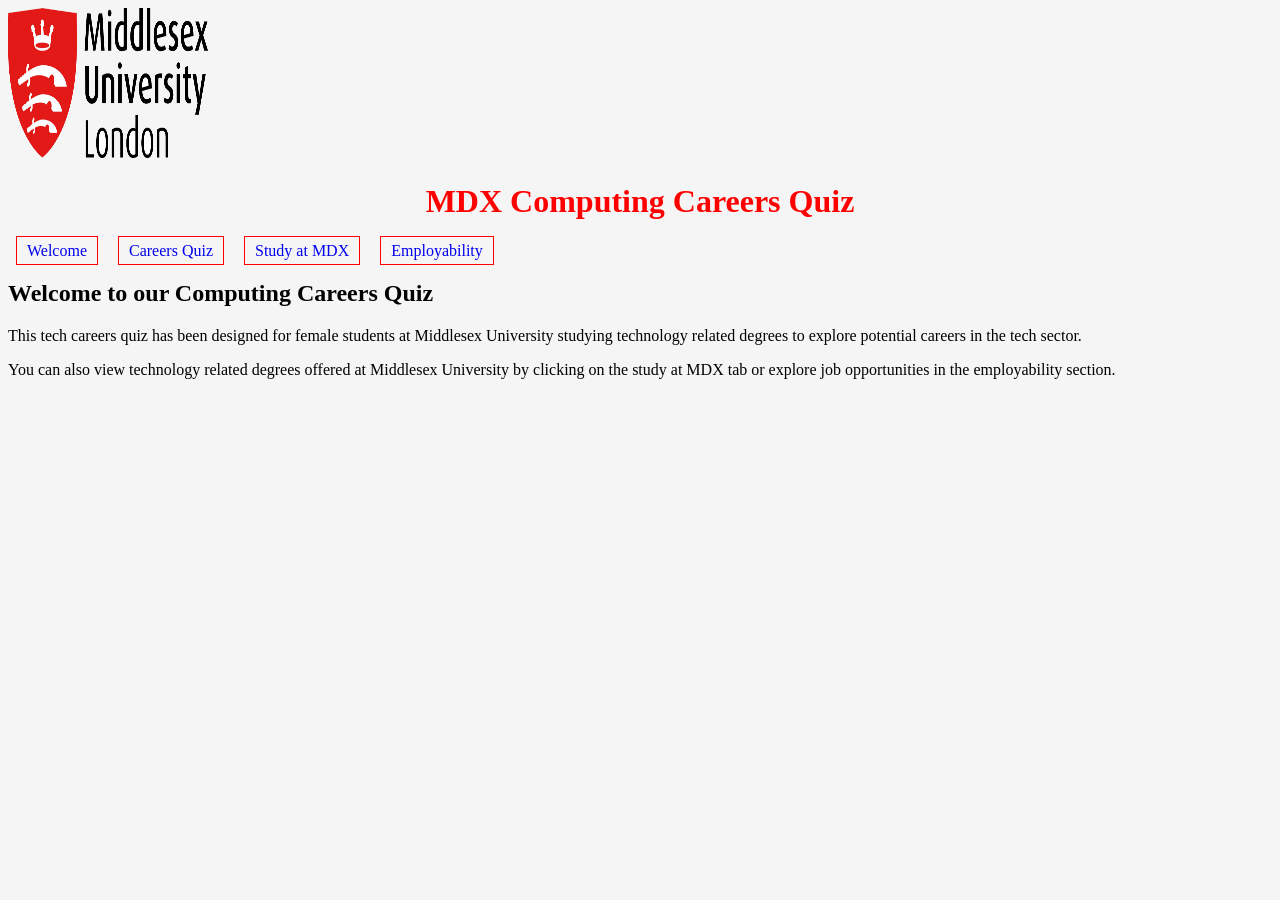
==== index.html @ 2785f157 "Initial commit" ====
<!DOCTYPE html>
<html lang="en">

<head>
    <meta charset="UTF-8">
    <meta name="viewport" content="width=device-width, initial-scale=1.0">
    <title>MDX Computing Careers Quiz</title>

    <link rel="stylesheet" href="styles.css">
</head>

<body>
    <img src="MiddlesexLogo.png" alt="MDX" width="200" height="150">
    <h1>MDX Computing Careers Quiz</h1>

    <!--Navigation Menu-->
    <nav class="navmenu">
        <a href="index.html">Welcome</a>
        <a href="quiz.html"> Careers Quiz</a>
        <a href="study.html">Study at MDX</a>
        <a href="employment.html">Employability</a>

    </nav>

    <h2>Welcome to our Computing Careers Quiz</h2>
    <p> This tech careers quiz has been designed for female students at Middlesex University
        studying technology related degrees to explore potential careers in the tech sector.
    </p>

    <p> You can also view technology related degrees offered at Middlesex University
        by clicking on the study at MDX tab or explore job opportunities in the employability section.
    </p>

</body>

</html>
---- styles.css ----
/* Body style*/
body{
    font-family: 'Times New Roman', Times, serif;
    background-color: whitesmoke
}

/*Heading style*/
h1 {
font-family: 'Times New Roman', Times, serif;
color: red;
text-align: center;
}

/*Navigation menu*/
.navmenu a {
border: 1px solid red;
padding: 5px 10px;
margin: 8px;
text-decoration: none;
}
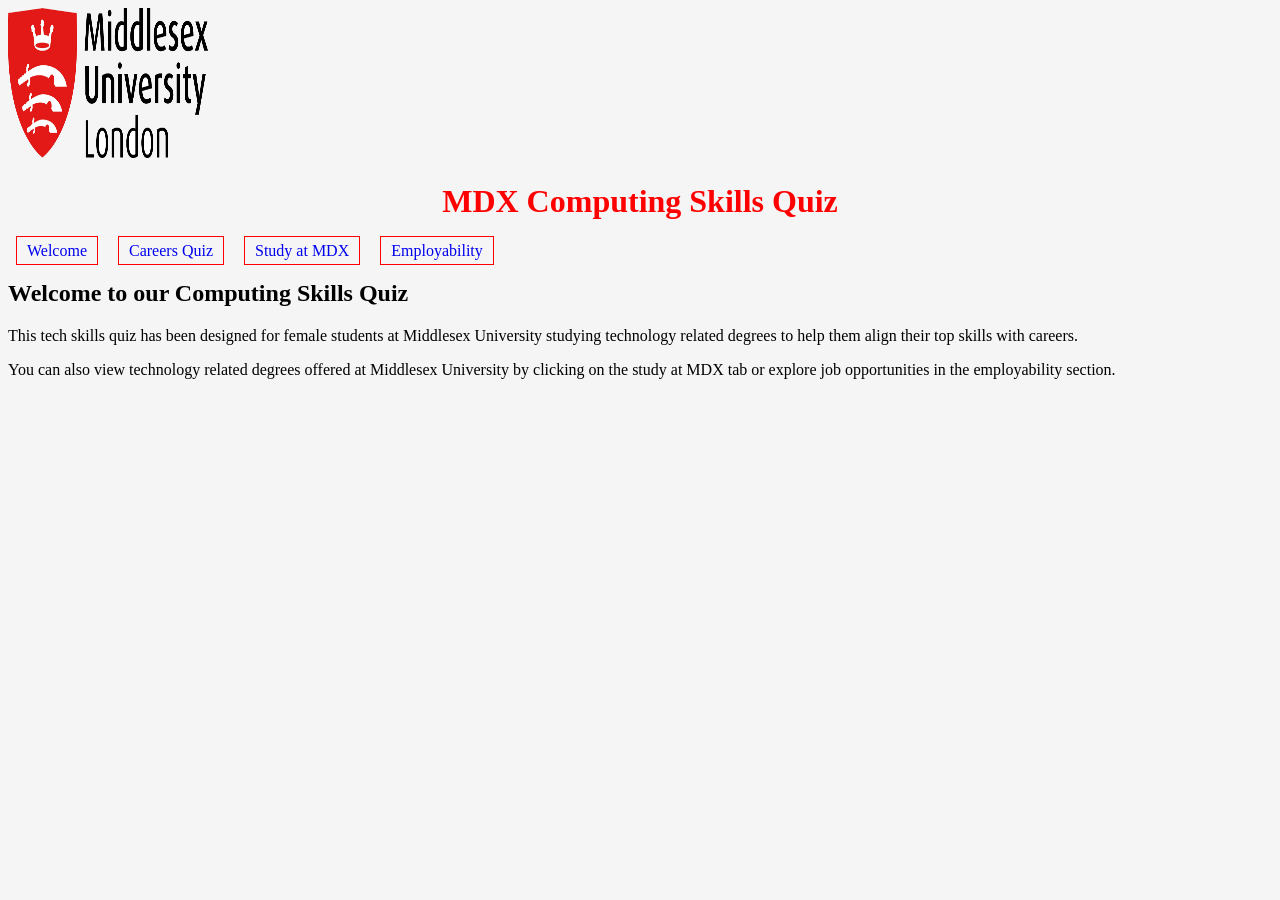
==== commit 6f4370df: "Updated headings" ====
--- a/index.html
+++ b/index.html
@@ -11,7 +11,7 @@
 
 <body>
     <img src="MiddlesexLogo.png" alt="MDX" width="200" height="150">
-    <h1>MDX Computing Careers Quiz</h1>
+    <h1>MDX Computing Skills Quiz</h1>
 
     <!--Navigation Menu-->
     <nav class="navmenu">
@@ -22,9 +22,9 @@
 
     </nav>
 
-    <h2>Welcome to our Computing Careers Quiz</h2>
-    <p> This tech careers quiz has been designed for female students at Middlesex University
-        studying technology related degrees to explore potential careers in the tech sector.
+    <h2>Welcome to our Computing Skills Quiz</h2>
+    <p> This tech skills quiz has been designed for female students at Middlesex University
+        studying technology related degrees to help them align their top skills with careers. 
     </p>
 
     <p> You can also view technology related degrees offered at Middlesex University
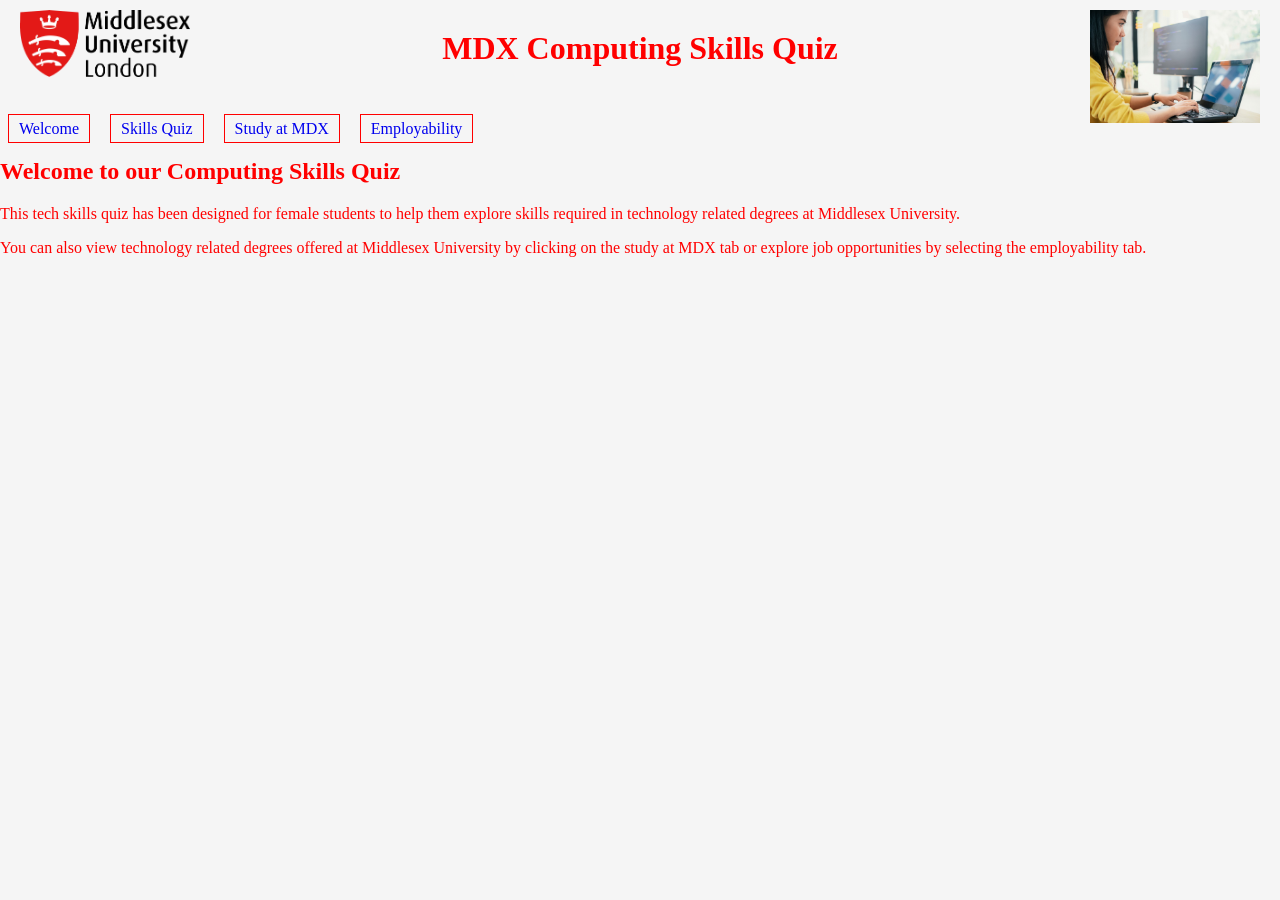
==== commit 060e63f7: "Study page updated" ====
--- a/index.html
+++ b/index.html
@@ -4,31 +4,34 @@
 <head>
     <meta charset="UTF-8">
     <meta name="viewport" content="width=device-width, initial-scale=1.0">
-    <title>MDX Computing Careers Quiz</title>
+    <title>MDX Computing Skills Quiz</title>
 
     <link rel="stylesheet" href="styles.css">
 </head>
 
 <body>
-    <img src="MiddlesexLogo.png" alt="MDX" width="200" height="150">
-    <h1>MDX Computing Skills Quiz</h1>
+    <div class="header-box">
+        <img src="MiddlesexLogo.png" class="MDXLogo">
+        <img src="female_tech.jpg" class="Tech">
+        <h1>MDX Computing Skills Quiz</h1>
+    </div>
 
     <!--Navigation Menu-->
     <nav class="navmenu">
         <a href="index.html">Welcome</a>
-        <a href="quiz.html"> Careers Quiz</a>
+        <a href="quiz.html"> Skills Quiz</a>
         <a href="study.html">Study at MDX</a>
         <a href="employment.html">Employability</a>
 
     </nav>
 
     <h2>Welcome to our Computing Skills Quiz</h2>
-    <p> This tech skills quiz has been designed for female students at Middlesex University
-        studying technology related degrees to help them align their top skills with careers. 
+    <p> This tech skills quiz has been designed for female students to help them explore skills required in
+        technology related degrees at Middlesex University. 
     </p>
 
     <p> You can also view technology related degrees offered at Middlesex University
-        by clicking on the study at MDX tab or explore job opportunities in the employability section.
+        by clicking on the study at MDX tab or explore job opportunities by selecting the employability tab.
     </p>
 
 </body>
--- a/styles.css
+++ b/styles.css
@@ -1,20 +1,70 @@
+.header-box{
+    position: relative;
+    text-align:center;
+    margin-top: 0;
+    min-height: 100px;
+    padding-top:20px;
+}
+
+.MDXLogo {
+    position: absolute;
+    top:10px;
+    left:20px;
+    width: 170px;
+    object-fit: contain;
+}
+
+.Tech {
+    position:absolute;
+    top:10px;
+    right:20px;
+    width:170px;
+    object-fit: contain;
+}
+
 /* Body style*/
 body{
+    margin:0;
     font-family: 'Times New Roman', Times, serif;
     background-color: whitesmoke
 }
 
+
 /*Heading style*/
 h1 {
+text-align: center;
+margin-top: 10px;
 font-family: 'Times New Roman', Times, serif;
 color: red;
-text-align: center;
 }
 
-/*Navigation menu*/
+
+/*Navigation menu links*/
 .navmenu a {
 border: 1px solid red;
 padding: 5px 10px;
 margin: 8px;
 text-decoration: none;
+}
+
+#options label{
+    display:block;
+    padding:8px;
+    margin:4px;
+    border:5px grey;
+}
+
+h2{
+    font-family: 'Times New Roman', Times, serif;
+    color: red;
+}
+
+p{
+    color:red;
+}
+
+#quiz-results {
+    margin: top 20px;
+    color:red;
+    white-space: pre-line;
 }
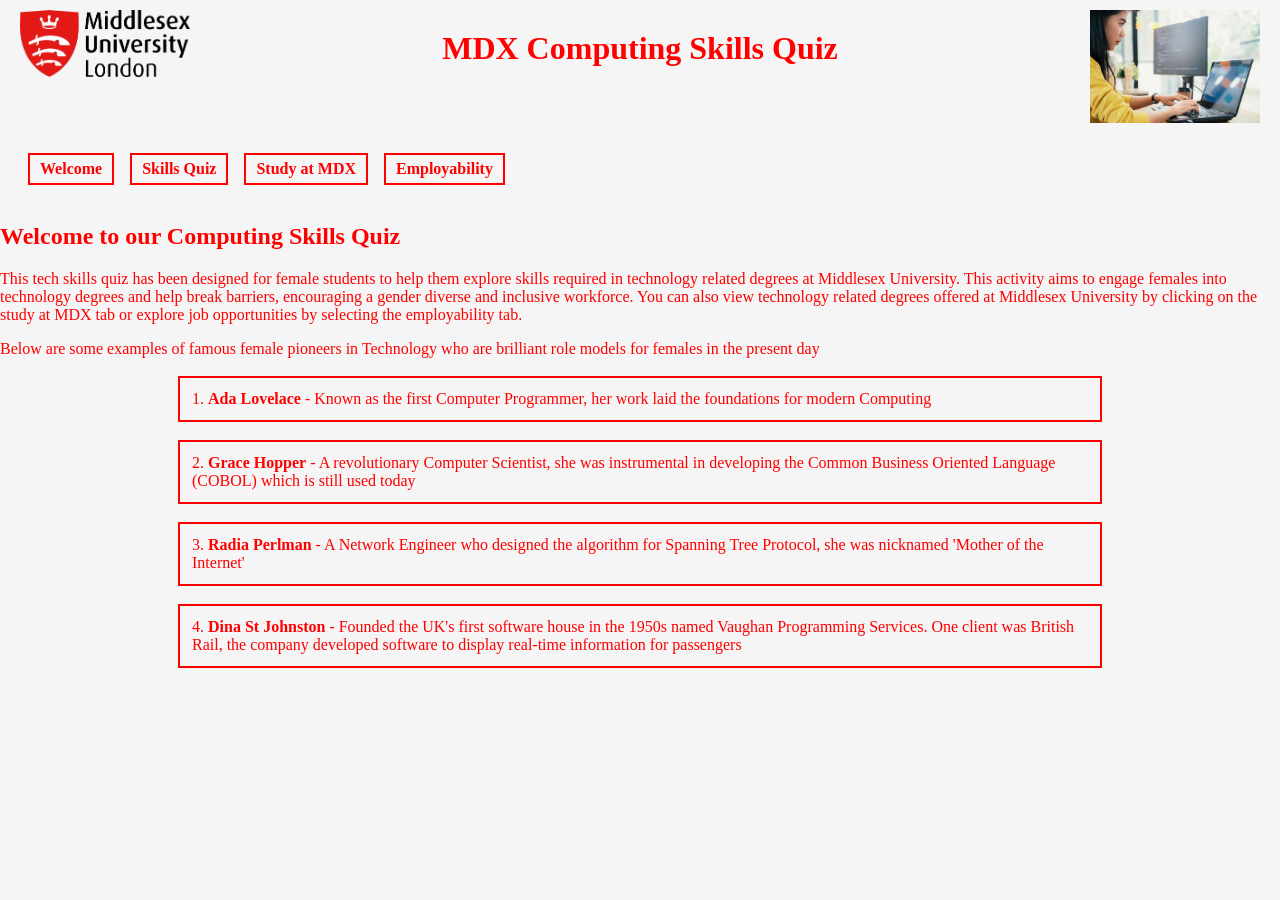
==== commit 3c55e9e5: "Study and employment edited" ====
--- a/index.html
+++ b/index.html
@@ -27,12 +27,32 @@
 
     <h2>Welcome to our Computing Skills Quiz</h2>
     <p> This tech skills quiz has been designed for female students to help them explore skills required in
-        technology related degrees at Middlesex University. 
+        technology related degrees at Middlesex University. This activity aims to engage females into technology 
+        degrees and help break barriers, encouraging a gender diverse and inclusive workforce. You can also view 
+        technology related degrees offered at Middlesex University by clicking on the study at MDX tab or explore 
+        job opportunities by selecting the employability tab.
     </p>
 
-    <p> You can also view technology related degrees offered at Middlesex University
-        by clicking on the study at MDX tab or explore job opportunities by selecting the employability tab.
+    <p> 
     </p>
+
+    <p>Below are some examples of famous female pioneers in Technology who are brilliant role models for females in the present day</p>
+    <ol>
+        <li>
+            <strong>Ada Lovelace</strong> - Known as the first Computer Programmer, her work laid the foundations for modern Computing
+        </li>
+         <li>
+            <strong>Grace Hopper</strong> - A revolutionary Computer Scientist, she was instrumental in developing the Common Business Oriented Language (COBOL)
+            which is still used today
+            </li>
+            <li>
+            <strong>Radia Perlman</strong> - A Network Engineer who designed the algorithm for Spanning Tree Protocol, she was nicknamed 'Mother of the Internet'
+            </li>
+            <li>
+            <strong>Dina St Johnston</strong> - Founded the UK's first software house in the 1950s named Vaughan Programming Services. One client was British Rail,
+            the company developed software to display real-time information for passengers
+            </li>       
+    </ol>
 
 </body>
 
--- a/styles.css
+++ b/styles.css
@@ -38,33 +38,91 @@
 color: red;
 }
 
+/*Navigation menu*/
+.navmenu{
+    display: flex;
+    margin: 15px 20px;
+    padding: 10px 0; 
+    
+}
 
 /*Navigation menu links*/
 .navmenu a {
-border: 1px solid red;
+border: 2px solid red;
+font-weight:bold;
+color: red;
 padding: 5px 10px;
 margin: 8px;
 text-decoration: none;
 }
 
+/*Quiz options*/
 #options label{
     display:block;
     padding:8px;
     margin:4px;
-    border:5px grey;
+    color: red;
 }
 
-h2{
+h2 {
     font-family: 'Times New Roman', Times, serif;
     color: red;
+}
+h4 {
+    font-family: 'Times New Roman', Times, serif;
+    color:red;
 }
 
 p{
     color:red;
 }
 
+button {
+    padding: 8px 12px;
+    margin:10px 50px;
+    border: 1px solid red;
+    background-color: white;
+    font-size: 15px;
+    color: red;
+    cursor: pointer;
+}
+
 #quiz-results {
-    margin: top 20px;
+    margin-top: 20px;
     color:red;
     white-space: pre-line;
+}
+
+.style-list ul{
+    list-style-position: inside;
+}
+
+.style-list ul li {
+    width: 70%;
+    border: 2px solid red;
+    padding: 12px;
+    margin: 12px auto;  
+}
+
+.style-list a {
+    color:red;
+}
+
+ol {
+    padding-left: 0;
+    list-style-position: inside;
+}
+
+ol li{
+    width: 70%;
+    padding: 12px;
+    margin: 18px auto;  
+    border: 2px solid red;
+    color: red;
+}
+
+button:disabled{
+    opacity: 0.5;
+    border-color: grey;
+    color:grey;
 }
